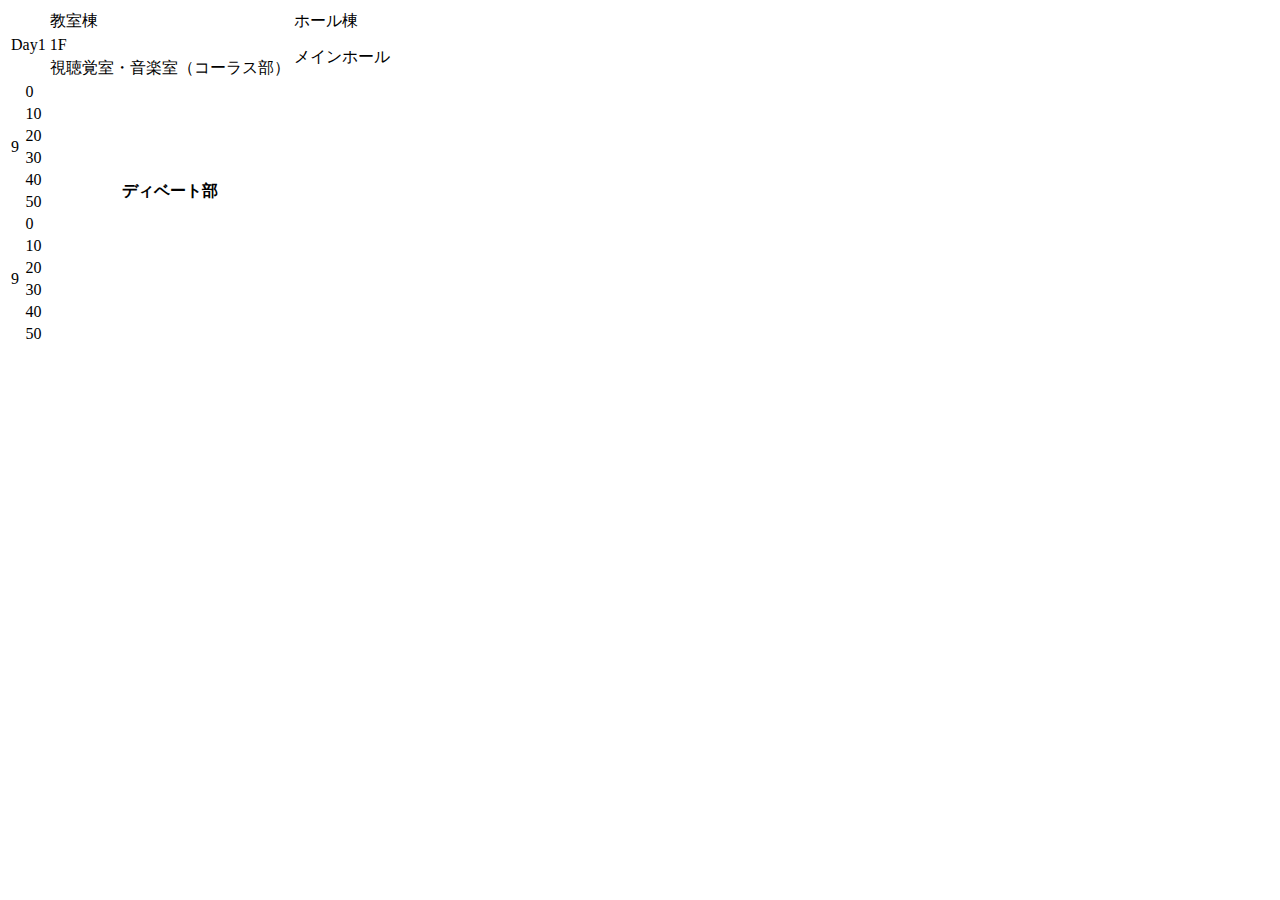
==== index.html @ c1efc401 "first commit." ====
<!DOCTYPE html>
<html lang="ja">
<head>
    <meta charset="UTF-8">
    <meta name="viewport" content="width=device-width, initial-scale=1.0">
    <link rel="stylesheet" href="time_schedule.css">
    <title>MIF2021_timetable</title>
</head>
<body>
    <div class="flex">
        <table class="day1_table">
            <tr>
                <td rowspan="3" colspan="2">Day1</td>
                <td colspan="2">教室棟</td>
                <td>ホール棟</td>
            </tr>
            <tr>
                <td colspan="2">1F</td>
                <td rowspan="2">メインホール</td>
            </tr>
            <tr>
                <td colspan="2">視聴覚室・音楽室（コーラス部）</td>
            </tr>
            <tr>
                <td rowspan="6">9</td>
                <td>0</td>
                <th colspan="2"></th>
                <th></th>
            </tr>
            <tr>
                <td>10</td>
                <th colspan="2"></th>
                <th></th>
            </tr>
            <tr>
                <td>20</td>
                <th colspan="2"></th>
                <th></th>
            </tr>
            <tr>
                <td>30</td>
                <th colspan="2" rowspan="4">ディベート部</th>
                <th></th>
            </tr>
            <tr>
                <td>40</td>
                <th></th>
            </tr>
            <tr>
                <td>50</td>
                <th></th>
            </tr>
            <tr>
                <td rowspan="6">9</td>
                <td>0</td>
                <th colspan="2"></th>
                <th></th>
            </tr>
            <tr>
                <td>10</td>
                <th colspan="2"></th>
                <th></th>
            </tr>
            <tr>
                <td>20</td>
                <th colspan="2"></th>
                <th></th>
            </tr>
            <tr>
                <td>30</td>
                <th></th>
            </tr>
            <tr>
                <td>40</td>
                <th colspan="2"></th>
                <th></th>
            </tr>
            <tr>
                <td>50</td>
                <th colspan="2"></th>
                <th></th>
            </tr>
        </table>
    </div>
</body>
</html>
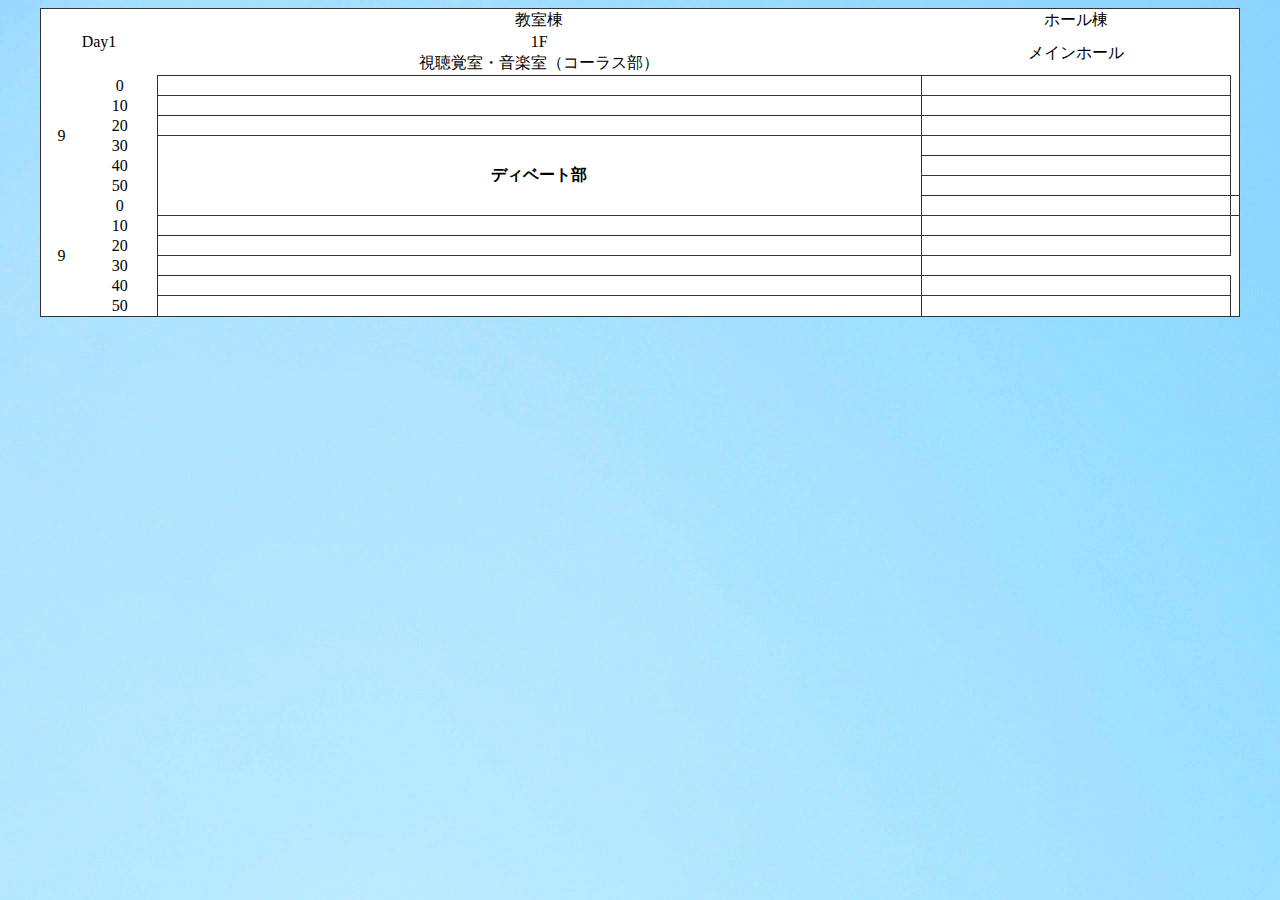
==== commit 486b0a9a: "css path." ====
--- a/index.html
+++ b/index.html
@@ -3,7 +3,7 @@
 <head>
     <meta charset="UTF-8">
     <meta name="viewport" content="width=device-width, initial-scale=1.0">
-    <link rel="stylesheet" href="time_schedule.css">
+    <link rel="stylesheet" href="css/time_schedule.css">
     <title>MIF2021_timetable</title>
 </head>
 <body>
--- a/css/time_schedule.css
+++ b/css/time_schedule.css
@@ -0,0 +1,87 @@
+body {
+    background-image: url(../img/Screenshot.png);
+    text-align: center;
+}
+h1 {
+    font-size: 3vw;
+    font-weight: 800;
+}
+.hour {
+    width: 3%;
+}
+.day span {
+    line-height: 1;
+}
+.detail {
+    font-size: 1vw;
+    font-weight: 600;
+    display: inline-block;
+    text-align: left;
+    vertical-align: bottom;
+}
+.setting {
+    text-align: center;
+}
+span {
+    /* font-size: 1.7rem;
+    font-weight: 200; */
+    font-size: 1.9vw;
+    font-weight: 600;
+    margin-left: 15px;
+    display:inline-block;
+    vertical-align: middle;
+    text-align: center;
+}
+table,th {
+    border: 1px inset #333;
+}
+table {
+    border-collapse: collapse;
+    min-width: 600px;
+    width: 95%;
+    margin-left: 2.5%;
+    margin-right: 2.5%;
+    margin-bottom: 30px;
+    text-align: center;
+    background-color: #fff;
+}
+#day1 th {
+    background: #009999;
+    color: whitesmoke;
+}
+#day1 .floor {
+    background: #005654;
+}
+.sat {
+    font-size: 1.7rem;
+    color: #0099ff;
+}
+#day2 th {
+    background: #9a1629;
+    color: whitesmoke;
+}
+#day2 .floor {
+    background: #5e0e19;
+}
+.offer,.explanation {
+    border: 1px inset #333;
+}
+.offer {
+    background: #dff5f1;
+}
+.explanation {
+    background:#dff5f1;
+}
+.setting {
+    background: silver;
+}
+
+.place {
+    font-size: 1.5rem;
+}
+.place th {
+    height: 60px;
+}
+.time {
+    width: 10%;
+}
